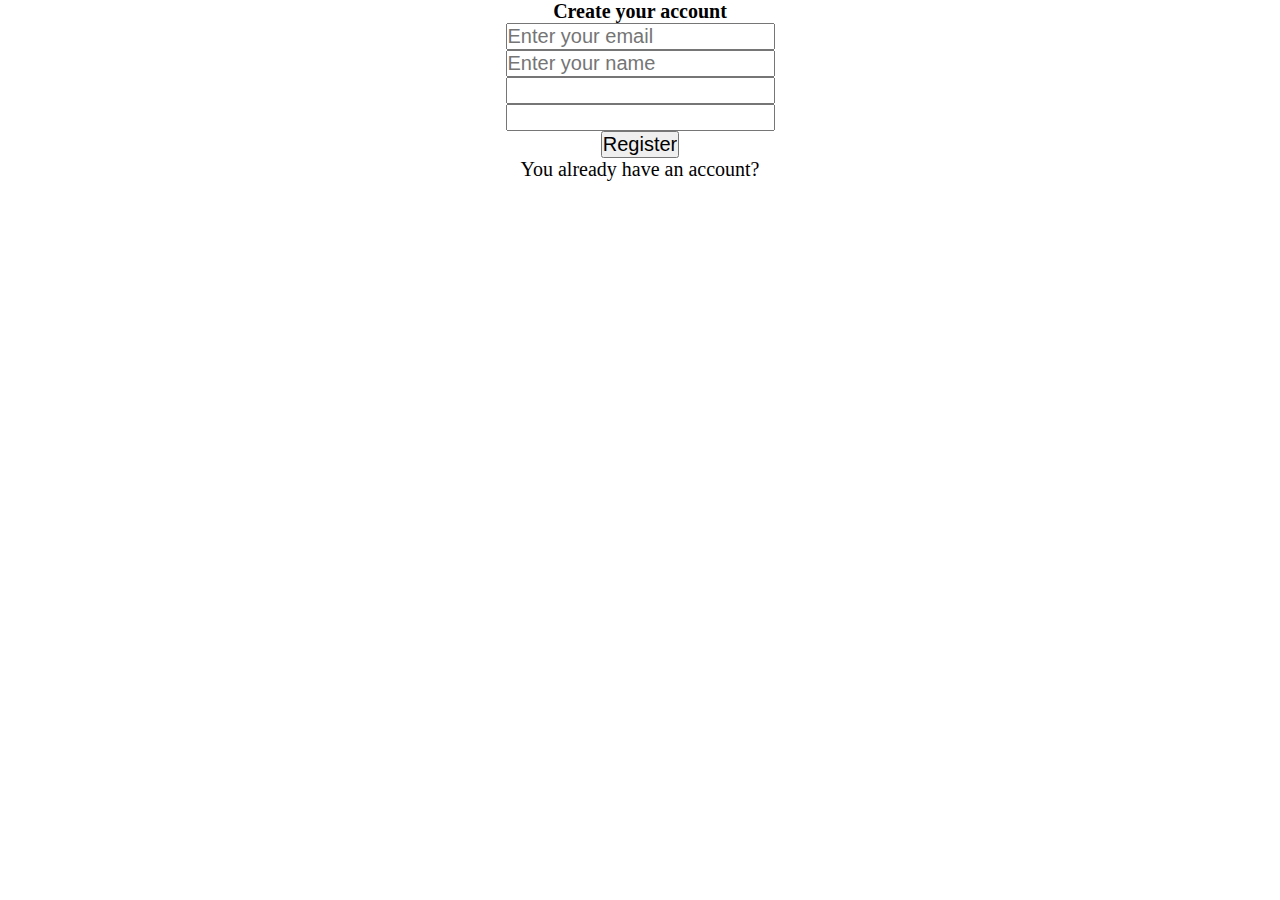
==== Buổi 4/index.html @ 8919402d "buoi4" ====
<!DOCTYPE html>
<html lang="en">
<head>
    <meta charset="UTF-8">
    <meta http-equiv="X-UA-Compatible" content="IE=edge">
    <meta name="viewport" content="width=device-width, initial-scale=1.0">
    <link rel="stylesheet" href="./style.css">
    <title>Buổi 4</title>
</head>
<body>
    <div id="app"></div>
    <!-- <div class="nav">
        <h1 id="title">Create your account</h1>
        <input type="text" placeholder="Enter your email ...">
        <input type="text" placeholder="Enter your name">
        <input type="password" placeholder="Enter your password">
        <input type="password" placeholder="Confirm the password">
        <input type="submit" value="Register">
        <p>You already have an account?</p>
    </div> -->
    <script src="./abc.js"></script>
</body>
</html>
---- Buổi 4/style.css ----
* {
    padding : 0;
    margin: 0;
    font-size: 20px;
}

.nav {
    display: flex;
    justify-content: center;
    align-items: center;
    flex-direction: column;
}
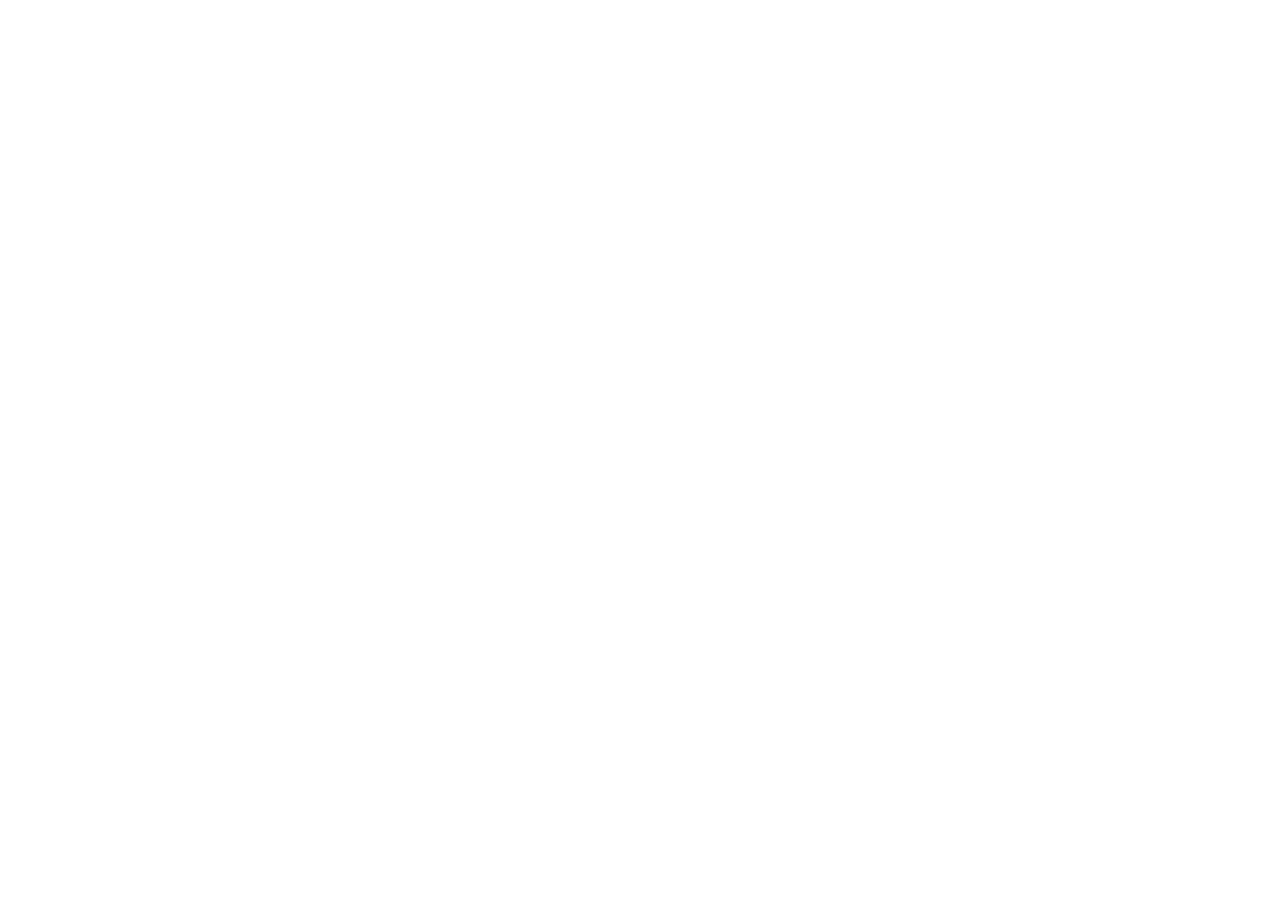
==== commit c84b5a18: "buoi4" ====
--- a/Buổi 4/index.html
+++ b/Buổi 4/index.html
@@ -18,6 +18,31 @@
         <input type="submit" value="Register">
         <p>You already have an account?</p>
     </div> -->
-    <script src="./abc.js"></script>
+    
+        <script type="module">
+  // Import the functions you need from the SDKs you need
+  import { initializeApp } from "https://www.gstatic.com/firebasejs/9.21.0/firebase-app.js";
+  import { getAnalytics } from "https://www.gstatic.com/firebasejs/9.21.0/firebase-analytics.js";
+  // TODO: Add SDKs for Firebase products that you want to use
+  // https://firebase.google.com/docs/web/setup#available-libraries
+
+  // Your web app's Firebase configuration
+  // For Firebase JS SDK v7.20.0 and later, measurementId is optional
+  const firebaseConfig = {
+    apiKey: "AIzaSyBkV5fcG65d8QvTuZw_qTRxgVK-TH9-m-8",
+    authDomain: "signin-firebase-f9f1e.firebaseapp.com",
+    databaseURL: "https://signin-firebase-f9f1e-default-rtdb.firebaseio.com",
+    projectId: "signin-firebase-f9f1e",
+    storageBucket: "signin-firebase-f9f1e.appspot.com",
+    messagingSenderId: "558489745179",
+    appId: "1:558489745179:web:7a7c65a398cab6e686c5be",
+    measurementId: "G-H98LWXDR04"
+  };
+
+  // Initialize Firebase
+  const app = initializeApp(firebaseConfig);
+  const analytics = getAnalytics(app);
+</script>
+        <script src="./index.js" type="module" ></script>
 </body>
 </html>